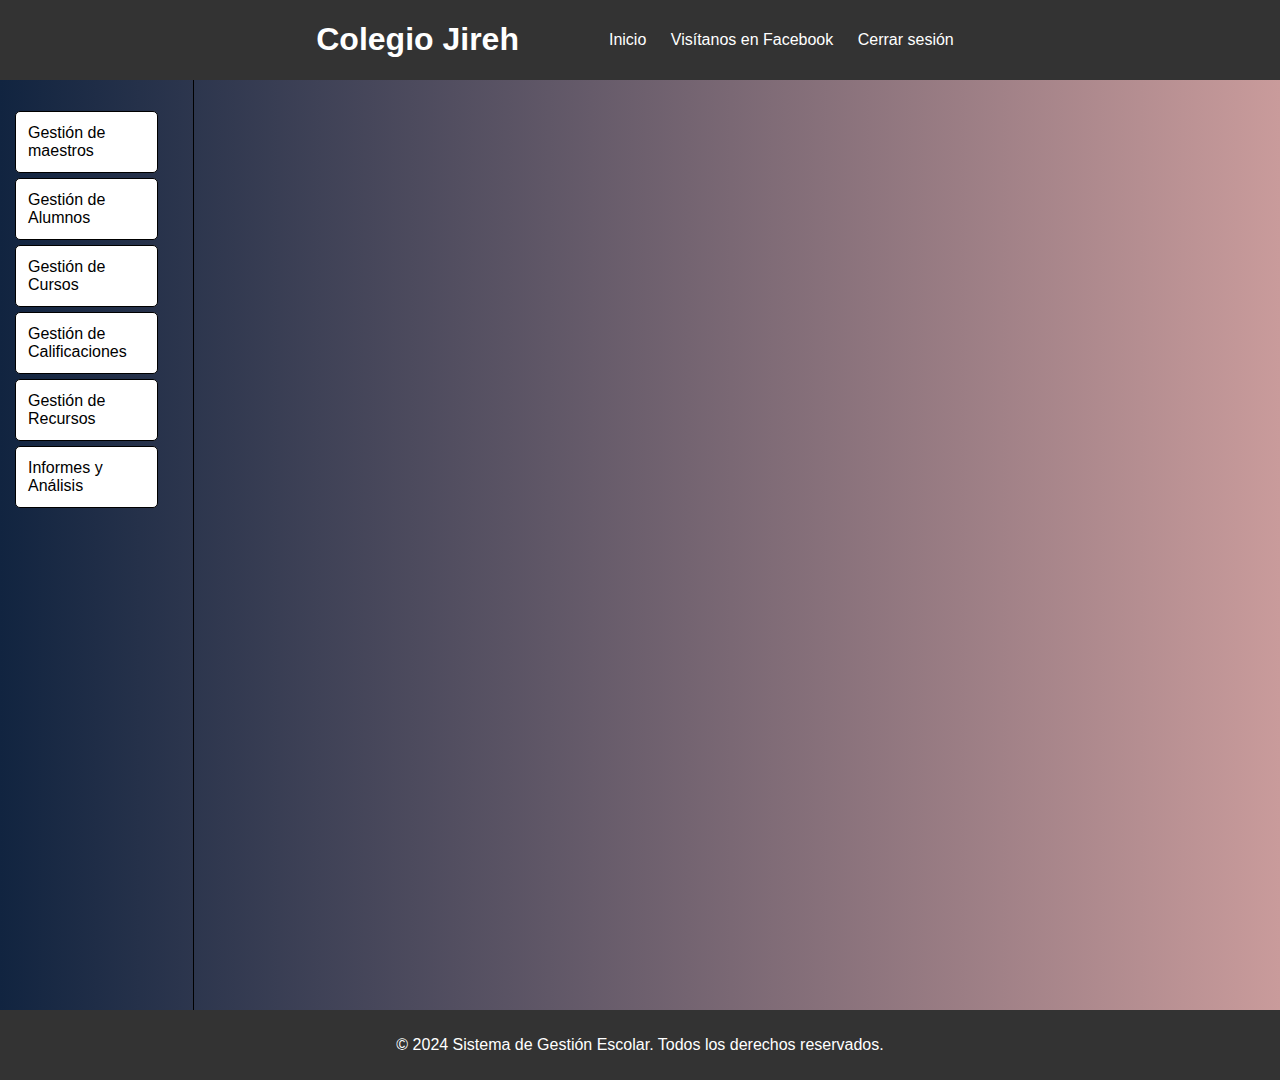
==== Dashboard_Administrador.html @ c3793ee9 "Section" ====
<!DOCTYPE html>
<html lang="es">
<head>
    <meta charset="UTF-8">
    <meta name="viewport" content="width=device-width, initial-scale=1.0">
    <title>Sistema de Gestión Escolar</title>

    <!-- Estilo para el contenido de la pagina -->
    <style>
            body {
            font-family: Arial, sans-serif;
            margin: 0;
            padding: 0;
            background: linear-gradient(to right, #112440, #c99b9b);
        }

        .container{
            display: flex;
        }
        nav ul {
            list-style-type: none;
            padding: 0;
        }

        .sidebar nav ul li {
            display: block;
            margin-right: 20px;
            background-color: #fff;
            margin-top: 5px;
            padding: 12px;
            border: 1px solid #000;
            border-radius: 5px;

        }

        .sidebar nav ul li a {
            color: #000;
            text-decoration: none;
        }

        main {
            padding: 20px;
            width: 100%;
        }

        section {
            display: none;
            align-items: center;
            justify-content: center;
            background-color: white;
            padding: 20px;
            margin-bottom: 20px;
            border-radius: 5px;
        }

        section h2 {
            margin-top: 0;
        }

        footer {
            background-color: #333;
            color: white;
            text-align: center;
            padding: 10px 0;
            bottom: 0;
            width: 100%;
        }

        .sidebar {
            padding: 15px;
            border-right: 1px solid black;
            width: 200px;
            height: 100vh;
            transition: width 0.3s ease;
        }
        .sidebar:hover {
            width: 300px;
        }

header {
    align-items: center;
    justify-content: center;
    display: flex;
    background-color: #333;
    color: white;
    padding:0 50px;
}

h1{
    padding-right: 80px;
    display: flex;
            justify-content: center;
            align-items: center;
        }

.navbar{
    display: flex;
    justify-content: right;
    align-items: center;
}


.navbar nav ul li {
    display: inline;
}

.navbar nav ul li a {
    color: white;
    text-decoration: none;
    padding: 10px; /* Ajustar el espacio alrededor de los enlaces según sea necesario */
}

.navbar nav ul li a:hover {
    background-color: rgba(255, 255, 255, 0.1); /* Cambiar el color de fondo al pasar el cursor */
    border-radius: 5px; /* Añadir bordes redondeados */
}

    </style>


    <!-- Estilos para el campo de maestros -->
    <style>
        table {
            width: 100%;
            border-collapse: collapse;
            margin-top: 20px;
        }
        th, td {
            border: 1px solid #dddddd;
            text-align: left;
            padding: 8px;
        }
        th {
            background-color: #f2f2f2;
        }
        tr:nth-child(even) {
            background-color: #f2f2f2;
        }
        h1 {
            text-align: center;
        }
        form {
            margin-top: 20px;
        }
        label {
            font-weight: bold;
        }
        input[type="text"], input[type="date"], input[type="number"], select {
            width: 100%;
            padding: 8px;
            margin-top: 6px;
            margin-bottom: 16px;
            border: 1px solid #ccc;
            border-radius: 4px;
            box-sizing: border-box;
        }
        input[type="submit"] {
            background: linear-gradient(to right, #112440, #c99b9b);
            color: white;
            padding: 10px 20px;
            border: none;
            border-radius: 4px;
            cursor: pointer;
        }
        input[type="submit"]:hover {
            background: linear-gradient(to right, #112440c7, #c99b9bb9);
        }

    </style>


</head>


<body>
    <header>
        <h1>Colegio Jireh</h1>
        <div class="navbar">
            <nav>
                <ul>
                    <li><a href="#dashboard">Inicio</a></li>
                    <li><a href="#">Visítanos en Facebook</a></li>
                    <li><a href="#">Cerrar sesión</a></li>
                </ul>
            </nav>
        </div>
    </header>

    <div class="container">

        <div class="sidebar" id="sidebar">
            <nav>
                <ul>
                    <li><a href="#dashboard">Gestión de maestros</a></li>
                    <li><a href="#users">Gestión de Alumnos</a></li>
                    <li><a href="#courses">Gestión de Cursos</a></li>
                    <li><a href="#grades">Gestión de Calificaciones</a></li>
                    <li><a href="#resources">Gestión de Recursos</a></li>
                    <li><a href="#reports">Informes y Análisis</a></li>
                </ul>
            </nav>
        </div>

        <main>
            <section id="dashboard">
                <h1>Gestión de Maestros</h1>
                <h3>Registro de Profesores</h3>
        <form id="teacherForm">
            <label for="nombre">Nombre:</label>
            <input type="text" id="nombre" name="nombre" required><br>

            <label for="asignatura">Asignatura:</label>
            <input type="text" id="asignatura" name="asignatura" required><br>

            <label for="grado">Grado:</label>
            <select id="grado" name="grado">
                <option value="Primaria">Primaria</option>
                <option value="Secundaria">Secundaria</option>
                <option value="Preparatoria">Preparatoria</option>
            </select><br>

            <input type="submit" value="Agregar Profesor">
        </form>
        <hr>
        <h2>Lista de Profesores</h2>
        <table id="teacherTable">
            <thead>
                <tr>
                    <th>Nombre</th>
                    <th>Asignatura</th>
                    <th>Grado</th>
                </tr>
            </thead>
            <tbody id="teacherList">
                <!-- Aquí se agregará dinámicamente la lista de profesores -->
            </tbody>
        </table>
            </section>

            <section id="users">
                <h1>Gestión de Estudiantes</h1>
                <!-- Formulario para agregar/editar usuarios aquí -->
                <!-- Lista de usuarios registrados aquí -->
                <h3>Registro de Estudiantes</h3>

                <form id="studentForm">
                    <label for="nombre">Nombre:</label>
                    <input type="text" id="nombre" name="nombre" required><br>

                    <label for="grado">Grado:</label>
                    <select id="grado" name="grado">
                        <option value="Primaria">Primaria</option>
                        <option value="Secundaria">Secundaria</option>
                        <option value="Preparatoria">Preparatoria</option>
                    </select><br>

                    <input type="submit" value="Agregar Estudiante">
                </form>

                <hr>

                <!-- Lista de estudiantes registrados -->
                <h2>Lista de Estudiantes</h2>
                <table id="studentTable">
                    <thead>
                        <tr>
                            <th>Nombre</th>
                            <th>Grado</th>
                        </tr>
                    </thead>
                    <tbody id="studentList">
                        <!-- Aquí se agregará dinámicamente la lista de estudiantes -->
                    </tbody>
                </table>

                <script>
                    document.addEventListener('DOMContentLoaded', function() {
                        const form = document.getElementById('studentForm');
                        const tableBody = document.getElementById('studentList');

                        form.addEventListener('submit', function(event) {
                            event.preventDefault();

                            const nombre = document.getElementById('nombre').value;
                            const grado = document.getElementById('grado').value;

                            // Crear una nueva fila en la tabla con los datos del estudiante
                            const newRow = document.createElement('tr');
                            newRow.innerHTML = `
                                <td>${nombre}</td>
                                <td>${grado}</td>
                            `;
                            tableBody.appendChild(newRow);

                            // Limpiar el formulario después de agregar el estudiante
                            form.reset();
                        });
                    });
                </script>

            </section>

            <section id="courses">
                <h2>Gestión de Cursos</h2>

                <!-- Formulario para agregar/editar cursos aquí -->

                <div style="display: flex; flex-wrap: wrap;">
                    <!-- Lista de maestros aquí -->
                    <div style="margin-right: 20px; flex: 1; min-width: 200px;">
                      <label for="maestros">Maestros</label><br>
                      <select name="maestros" required style="width: 100%; text-align: center;">
                        <option value="jose luis fernandez debian">José Luis Fernandez Debian</option>
                        <option value="juan mario gonzales veliz">Juan Mario Gonzales Veliz</option>
                        <option value="david turing tesla">David Turing Tesla</option>
                      </select>
                    </div>
                    <!-- Lista de cursos aquí -->
                    <div style="margin-right: 20px; flex: 1; min-width: 200px;">
                      <label for="cursos">Cursos</label><br>
                      <select name="cursos" size="6" multiple style="width: 100%; text-align: left;">
                        <option value="matematicas">Matemáticas</option>
                        <option value="comunicacion y lenguaje">Comunicación y Lenguaje</option>
                        <option value="ingles">Inglés</option>
                        <option value="computacion">Computación</option>
                        <option value="medio natural">Medio Natural</option>
                        <option value="medio social">Medio Social</option>
                        <option value="etica">Ética</option>
                        <option value="educacion fisica">Educación Física</option>
                        <option value="artes plasticas">Artes Plásticas</option>
                      </select>
                    </div>
                    <div style="flex: 1; min-width: 200px;">
                      <form>
                        <input type="submit" value="Asignar Curso">
                      </form>
                    </div>
                  </div>
                </section>

            <section id="grades">
                <h2>Gestión de Calificaciones</h2>
                <!-- Formulario para agregar/editar calificaciones aquí -->
                <!-- Lista de calificaciones aquí -->
                <h1>Curso: Matematicas | Grado: 3ro Primaria</h1>
                <div class="tabla">
                    <table id="tablaNotas">
                        <thead>
                        <!-- Aquí se generarán las columnas de calificaciones -->
                        <tr>
                            <th>Alumno</th>
                            <th>Nota Final</th> 
                            <th>Resultado</th>
                            <th>Año</th>
                        </tr>
                        </thead>
                        <tbody>
                        </tbody>
                    </table>
                </div>
            </section>

            <section id="resources">
                <h1>Registro de Pagos</h1>
                <h2>Generar pagos</h2>
                <!-- Formulario para agregar/editar recursos aquí -->
                <!-- Lista de recursos aquí -->
                <!-- Generar pagos -->
                <!-- <form action="procesar_registro.php" method="POST"> -->
                <form action="./boleta.html" method="get">
                    <div>
                        <label for="id_alumno">ID del Alumno:</label>
                        <input type="text" id="id_alumno" name="id_alumno" required>
                    </div>

                    <label for="tipo_pago">Tipo de Pago:</label>
                    <select id="tipo_pago" name="tipo_pago" required>
                        <option value="">Seleccionar</option>
                        <option value="Matrícula">Matrícula</option>
                        <option value="Mensualidad">Mensualidad</option>
                        <option value="Material">Material</option>
                        <!-- Agrega más opciones si es necesario -->
                    </select><br><br>

                    <label for="mes_pago">Mes de Pago:</label>
                    <!-- <input type="text" id="mes_pago" name="mes_pago" required><br><br> -->
                    <select id="mes_pago" name="mes_pago" required>
                        <option value >Seleccione un mes de pago</option>
                        <option value="Enero">Enero</option>
                        <option value="Febrero">Febrero</option>
                        <option value="Marzo">Marzo</option>
                        <option value="Abril">Abril</option>
                        <option value="Mayo">Mayo</option>
                        <option value="Junio">Junio</option>
                        <option value="Julio">Junio</option>
                        <option value="Agosto">Agosto</option>
                        <option value="Septiembre">Septiembre</option>
                        <option value="Octubre">Octubre</option>
                        <option value="Noviembre">Noviembre</option>
                        <option value="Diciembre">Diciembre</option>
                    </select>

                    <label for="anio_pago">Año de Pago:</label>
                    <input type="number" id="anio_pago" name="anio_pago" required><br><br>

                    <label for="monto">Monto:</label>
                    <input type="number" id="monto" name="monto" step="0.01" required><br><br>

                    <input type="submit" value="Registrar Pago">
                </form>
            </section>

            <section id="reports">
                <h2>Informes y Análisis</h2>
                <p>
                    Listado estudiantes solventes/insolventes
                </p>
                <!-- Generación de informes y análisis aquí -->
                <!-- Solvencia de estudiantes -->
                <table id="tableReports">
                    <thead>
                        <tr>
                            <th> ID </th>
                            <th> Nombre del estudiante </th>
                            <th> Grado </th>
                            <th> Estado </th>
                        </tr>
                    </thead>
                    <tbody id="tableReportsBody">

                    </tbody>
                </table>
            </section>
        </main>
    </div>

    <footer>
        <p>&copy; 2024 Sistema de Gestión Escolar. Todos los derechos reservados.</p>
    </footer>

    <script>
        //Mostrar sections al presionar opciones del sidebar
        document.addEventListener('DOMContentLoaded', function() {
            const sidebarItems = document.querySelectorAll('.sidebar nav ul li a');

            sidebarItems.forEach(function(item) {
                item.addEventListener('click', function(event) {
                    event.preventDefault();
                    const targetId = this.getAttribute('href').substring(1);
                    const targetSection = document.getElementById(targetId);

                    if (targetSection) {
                        const sections = document.querySelectorAll('section');
                        sections.forEach(function(section) {
                            section.style.display = 'none';
                        });
                        targetSection.style.display = 'block';
                    }
                });
            });



            /**
             * body de tabla tableReports
             **/
            const people = [
                {
                    "id": 123456,
                    "name": "Pedro Esteban Agusto Galindo",
                    "grado": "6to primaria",
                    "estado": true
                },
                {
                    "id": 7890,
                    "name": "Ana María del Rosario",
                    "grado": "3ro básico",
                    "estado": false
                },
                {
                    "id": 9876226,
                    "name": "Agustiniano raro del parque",
                    "grado": "1ero primaria",
                    "estado": true
                }
            ];


            /**
             * Segmento de código que genera el body de la tabla de Informes y análisis
             */
            const tableReportsBody = document.querySelector("#tableReportsBody");
            let body = "";
            for(let person of people){
                body += `
                    <tr>
                        <td>${person.id}</td>
                        <td>${person.name}</td>
                        <td>${person.grado}</td>
                        <td>${(person.estado ? "Solvente" : "Insolvente")}</td>
                    </tr>
                `;
            }
            tableReportsBody.innerHTML = body;
        });
    </script>
    <script src="script-recursos.js"></script>
</body>
</html>
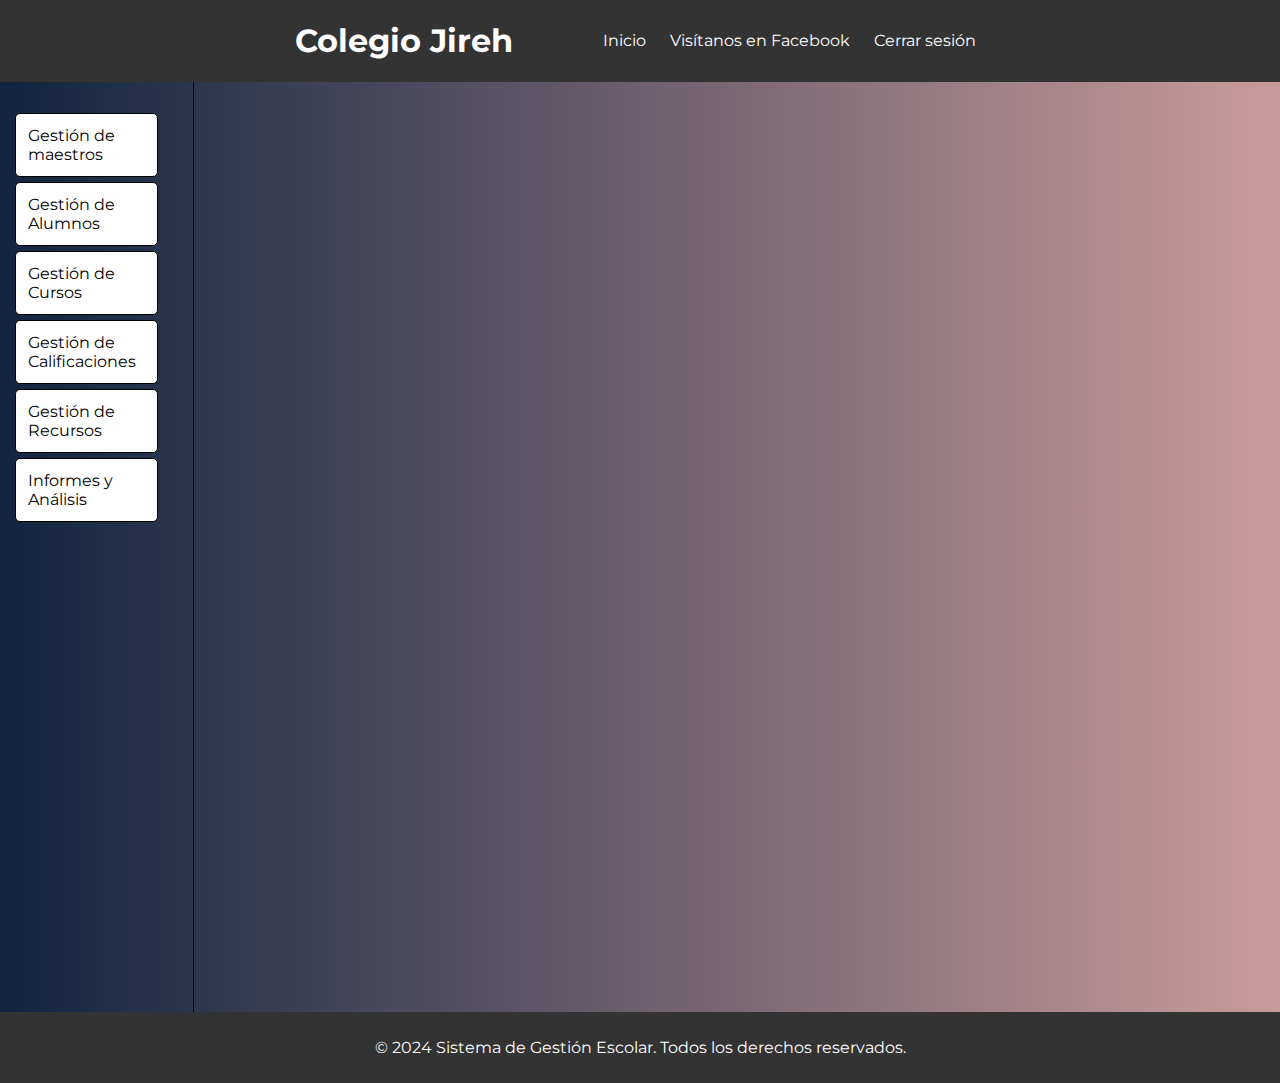
==== commit 25f3576c: "Actualizacion 15-04" ====
--- a/Dashboard_Administrador.html
+++ b/Dashboard_Administrador.html
@@ -7,8 +7,11 @@
 
     <!-- Estilo para el contenido de la pagina -->
     <style>
+        /* Limpia el formato de la pagina y aplicamos fuente */
+    @import url('https://fonts.googleapis.com/css2?family=Montserrat:ital,wght@0,100..900;1,100..900&display=swap');
+
             body {
-            font-family: Arial, sans-serif;
+            font-family: "Montserrat", sans-serif;
             margin: 0;
             padding: 0;
             background: linear-gradient(to right, #112440, #c99b9b);
@@ -78,7 +81,6 @@
         }
 
 header {
-    align-items: center;
     justify-content: center;
     display: flex;
     background-color: #333;
@@ -194,7 +196,7 @@
                     <li><a href="#dashboard">Gestión de maestros</a></li>
                     <li><a href="#users">Gestión de Alumnos</a></li>
                     <li><a href="#courses">Gestión de Cursos</a></li>
-                    <li><a href="#grades">Gestión de Calificaciones</a></li>
+                    <li><a href="#ratings">Gestión de Calificaciones</a></li>
                     <li><a href="#resources">Gestión de Recursos</a></li>
                     <li><a href="#reports">Informes y Análisis</a></li>
                 </ul>
@@ -209,8 +211,18 @@
             <label for="nombre">Nombre:</label>
             <input type="text" id="nombre" name="nombre" required><br>
 
-            <label for="asignatura">Asignatura:</label>
-            <input type="text" id="asignatura" name="asignatura" required><br>
+            <label for="asignatura">Asignatura</label>
+            <select name="asignatura" required>
+                <option value="matematicas">Matemáticas</option>
+                <option value="comunicacion y lenguaje">Comunicación y Lenguaje</option>
+                <option value="ingles">Inglés</option>
+                <option value="computacion">Computación</option>
+                <option value="medio natural">Medio Natural</option>
+                <option value="medio social">Medio Social</option>
+                <option value="etica">Ética</option>
+                <option value="educacion fisica">Educación Física</option>
+                <option value="artes plasticas">Artes Plásticas</option>
+              </select>
 
             <label for="grado">Grado:</label>
             <select id="grado" name="grado">
@@ -302,10 +314,8 @@
 
             <section id="courses">
                 <h2>Gestión de Cursos</h2>
-
                 <!-- Formulario para agregar/editar cursos aquí -->
-
-                <div style="display: flex; flex-wrap: wrap;">
+                <div >
                     <!-- Lista de maestros aquí -->
                     <div style="margin-right: 20px; flex: 1; min-width: 200px;">
                       <label for="maestros">Maestros</label><br>
@@ -336,15 +346,39 @@
                       </form>
                     </div>
                   </div>
-                </section>
-
-            <section id="grades">
+            </section>
+
+            <section id="ratings">
                 <h2>Gestión de Calificaciones</h2>
                 <!-- Formulario para agregar/editar calificaciones aquí -->
                 <!-- Lista de calificaciones aquí -->
-                <h1>Curso: Matematicas | Grado: 3ro Primaria</h1>
+                <div style="display: flex; flex-wrap: wrap;">
+                    <!-- Lista de maestros aquí -->
+                    <div style="margin-right: 20px; flex: 1; min-width: 200px;">
+                      <select name="maestros" required style="width: 100%; text-align: center;">
+                        <option value="matematicas">Matemáticas</option>
+                        <option value="comunicacion y lenguaje">Comunicación y Lenguaje</option>
+                        <option value="ingles">Inglés</option>
+                        <option value="computacion">Computación</option>
+                        <option value="medio natural">Medio Natural</option>
+                        <option value="medio social">Medio Social</option>
+                        <option value="etica">Ética</option>
+                        <option value="educacion fisica">Educación Física</option>
+                        <option value="artes plasticas">Artes Plásticas</option>
+                      </select>
+                    </div>
+
+                        <!-- Lista de maestros aquí -->
+                    <div style="margin-right: 20px; flex: 1; min-width: 200px;">
+                      <select name="maestros" required style="width: 100%; text-align: center;">
+                        <option value="Primaria">Primaria</option>
+                        <option value="Secundaria">Secundaria</option>
+                        <option value="Preparatoria">Preparatoria</option>
+                      </select>
+                    </div>
+                </div>
                 <div class="tabla">
-                    <table id="tablaNotas">
+                    <table id="tablaNotas" style="width: 100%; text-align: center;">
                         <thead>
                         <!-- Aquí se generarán las columnas de calificaciones -->
                         <tr>
@@ -357,7 +391,6 @@
                         <tbody>
                         </tbody>
                     </table>
-                </div>
             </section>
 
             <section id="resources">
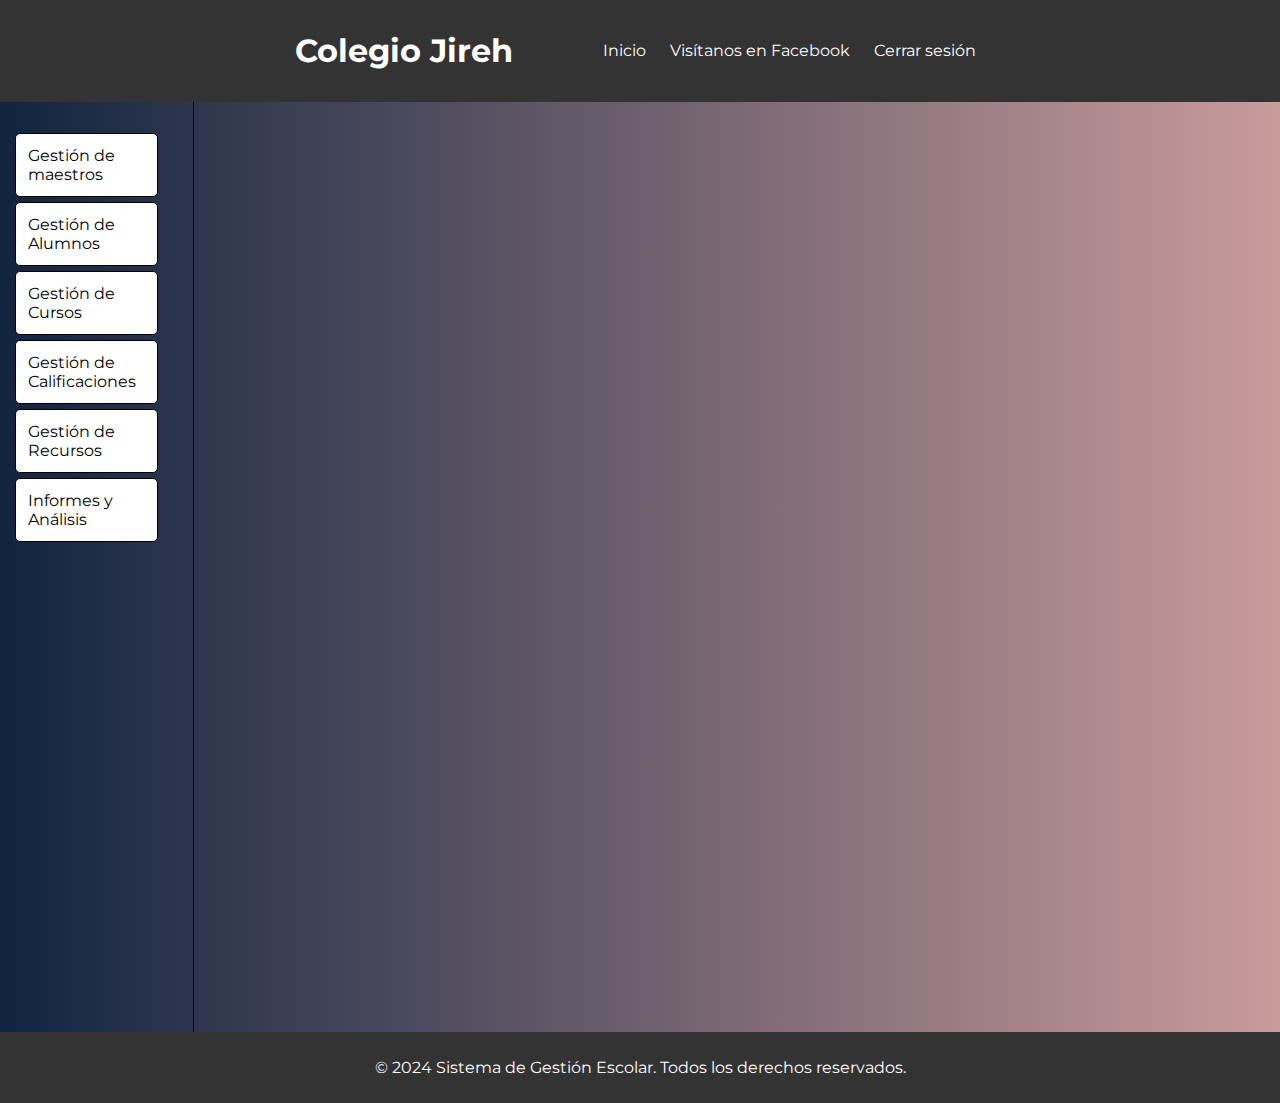
==== commit bd3cee12: "Ya estoy cansado :c" ====
--- a/Dashboard_Administrador.html
+++ b/Dashboard_Administrador.html
@@ -1,5 +1,6 @@
 <!DOCTYPE html>
 <html lang="es">
+
 <head>
     <meta charset="UTF-8">
     <meta name="viewport" content="width=device-width, initial-scale=1.0">
@@ -8,18 +9,19 @@
     <!-- Estilo para el contenido de la pagina -->
     <style>
         /* Limpia el formato de la pagina y aplicamos fuente */
-    @import url('https://fonts.googleapis.com/css2?family=Montserrat:ital,wght@0,100..900;1,100..900&display=swap');
-
-            body {
+        @import url('https://fonts.googleapis.com/css2?family=Montserrat:ital,wght@0,100..900;1,100..900&display=swap');
+
+        body {
             font-family: "Montserrat", sans-serif;
             margin: 0;
             padding: 0;
             background: linear-gradient(to right, #112440, #c99b9b);
         }
 
-        .container{
+        .container {
             display: flex;
         }
+
         nav ul {
             list-style-type: none;
             padding: 0;
@@ -76,47 +78,50 @@
             height: 100vh;
             transition: width 0.3s ease;
         }
+
         .sidebar:hover {
             width: 300px;
         }
 
-header {
-    justify-content: center;
-    display: flex;
-    background-color: #333;
-    color: white;
-    padding:0 50px;
-}
-
-h1{
-    padding-right: 80px;
-    display: flex;
+        header {
+            justify-content: center;
+            display: flex;
+            background-color: #333;
+            color: white;
+            padding: 10px 50px;
+        }
+
+        h1 {
+            padding-right: 80px;
+            display: flex;
             justify-content: center;
             align-items: center;
         }
 
-.navbar{
-    display: flex;
-    justify-content: right;
-    align-items: center;
-}
-
-
-.navbar nav ul li {
-    display: inline;
-}
-
-.navbar nav ul li a {
-    color: white;
-    text-decoration: none;
-    padding: 10px; /* Ajustar el espacio alrededor de los enlaces según sea necesario */
-}
-
-.navbar nav ul li a:hover {
-    background-color: rgba(255, 255, 255, 0.1); /* Cambiar el color de fondo al pasar el cursor */
-    border-radius: 5px; /* Añadir bordes redondeados */
-}
-
+        .navbar {
+            display: flex;
+            justify-content: right;
+            align-items: center;
+        }
+
+
+        .navbar nav ul li {
+            display: inline;
+        }
+
+        .navbar nav ul li a {
+            color: white;
+            text-decoration: none;
+            padding: 10px;
+            /* Ajustar el espacio alrededor de los enlaces según sea necesario */
+        }
+
+        .navbar nav ul li a:hover {
+            background-color: rgba(255, 255, 255, 0.1);
+            /* Cambiar el color de fondo al pasar el cursor */
+            border-radius: 5px;
+            /* Añadir bordes redondeados */
+        }
     </style>
 
 
@@ -127,27 +132,41 @@
             border-collapse: collapse;
             margin-top: 20px;
         }
-        th, td {
+
+        th,
+        td {
             border: 1px solid #dddddd;
             text-align: left;
             padding: 8px;
         }
+
         th {
             background-color: #f2f2f2;
         }
+
         tr:nth-child(even) {
             background-color: #f2f2f2;
         }
+
         h1 {
             text-align: center;
         }
+
         form {
             margin-top: 20px;
         }
+
         label {
             font-weight: bold;
         }
-        input[type="text"], input[type="date"], input[type="number"], select {
+
+        input[type="text"],
+        input[type="date"],
+        input[type="number"],
+        input[type="email"],
+        input[type="tel"],
+        input[type="file"],
+        select {
             width: 100%;
             padding: 8px;
             margin-top: 6px;
@@ -156,6 +175,7 @@
             border-radius: 4px;
             box-sizing: border-box;
         }
+
         input[type="submit"] {
             background: linear-gradient(to right, #112440, #c99b9b);
             color: white;
@@ -164,10 +184,10 @@
             border-radius: 4px;
             cursor: pointer;
         }
+
         input[type="submit"]:hover {
             background: linear-gradient(to right, #112440c7, #c99b9bb9);
         }
-
     </style>
 
 
@@ -204,131 +224,29 @@
         </div>
 
         <main>
+
+
             <section id="dashboard">
                 <h1>Gestión de Maestros</h1>
                 <h3>Registro de Profesores</h3>
-        <form id="teacherForm">
-            <label for="nombre">Nombre:</label>
-            <input type="text" id="nombre" name="nombre" required><br>
-
-            <label for="asignatura">Asignatura</label>
-            <select name="asignatura" required>
-                <option value="matematicas">Matemáticas</option>
-                <option value="comunicacion y lenguaje">Comunicación y Lenguaje</option>
-                <option value="ingles">Inglés</option>
-                <option value="computacion">Computación</option>
-                <option value="medio natural">Medio Natural</option>
-                <option value="medio social">Medio Social</option>
-                <option value="etica">Ética</option>
-                <option value="educacion fisica">Educación Física</option>
-                <option value="artes plasticas">Artes Plásticas</option>
-              </select>
-
-            <label for="grado">Grado:</label>
-            <select id="grado" name="grado">
-                <option value="Primaria">Primaria</option>
-                <option value="Secundaria">Secundaria</option>
-                <option value="Preparatoria">Preparatoria</option>
-            </select><br>
-
-            <input type="submit" value="Agregar Profesor">
-        </form>
-        <hr>
-        <h2>Lista de Profesores</h2>
-        <table id="teacherTable">
-            <thead>
-                <tr>
-                    <th>Nombre</th>
-                    <th>Asignatura</th>
-                    <th>Grado</th>
-                </tr>
-            </thead>
-            <tbody id="teacherList">
-                <!-- Aquí se agregará dinámicamente la lista de profesores -->
-            </tbody>
-        </table>
-            </section>
-
-            <section id="users">
-                <h1>Gestión de Estudiantes</h1>
-                <!-- Formulario para agregar/editar usuarios aquí -->
-                <!-- Lista de usuarios registrados aquí -->
-                <h3>Registro de Estudiantes</h3>
-
-                <form id="studentForm">
-                    <label for="nombre">Nombre:</label>
-                    <input type="text" id="nombre" name="nombre" required><br>
-
-                    <label for="grado">Grado:</label>
-                    <select id="grado" name="grado">
-                        <option value="Primaria">Primaria</option>
-                        <option value="Secundaria">Secundaria</option>
-                        <option value="Preparatoria">Preparatoria</option>
-                    </select><br>
-
-                    <input type="submit" value="Agregar Estudiante">
-                </form>
-
-                <hr>
-
-                <!-- Lista de estudiantes registrados -->
-                <h2>Lista de Estudiantes</h2>
-                <table id="studentTable">
-                    <thead>
-                        <tr>
-                            <th>Nombre</th>
-                            <th>Grado</th>
-                        </tr>
-                    </thead>
-                    <tbody id="studentList">
-                        <!-- Aquí se agregará dinámicamente la lista de estudiantes -->
-                    </tbody>
-                </table>
-
-                <script>
-                    document.addEventListener('DOMContentLoaded', function() {
-                        const form = document.getElementById('studentForm');
-                        const tableBody = document.getElementById('studentList');
-
-                        form.addEventListener('submit', function(event) {
-                            event.preventDefault();
-
-                            const nombre = document.getElementById('nombre').value;
-                            const grado = document.getElementById('grado').value;
-
-                            // Crear una nueva fila en la tabla con los datos del estudiante
-                            const newRow = document.createElement('tr');
-                            newRow.innerHTML = `
-                                <td>${nombre}</td>
-                                <td>${grado}</td>
-                            `;
-                            tableBody.appendChild(newRow);
-
-                            // Limpiar el formulario después de agregar el estudiante
-                            form.reset();
-                        });
-                    });
-                </script>
-
-            </section>
-
-            <section id="courses">
-                <h2>Gestión de Cursos</h2>
-                <!-- Formulario para agregar/editar cursos aquí -->
-                <div >
-                    <!-- Lista de maestros aquí -->
-                    <div style="margin-right: 20px; flex: 1; min-width: 200px;">
-                      <label for="maestros">Maestros</label><br>
-                      <select name="maestros" required style="width: 100%; text-align: center;">
-                        <option value="jose luis fernandez debian">José Luis Fernandez Debian</option>
-                        <option value="juan mario gonzales veliz">Juan Mario Gonzales Veliz</option>
-                        <option value="david turing tesla">David Turing Tesla</option>
-                      </select>
-                    </div>
-                    <!-- Lista de cursos aquí -->
-                    <div style="margin-right: 20px; flex: 1; min-width: 200px;">
-                      <label for="cursos">Cursos</label><br>
-                      <select name="cursos" size="6" multiple style="width: 100%; text-align: left;">
+                <form id="teacherForm">
+                    <label for="nombre"> Primer Nombre:</label>
+                    <input type="text" id="primer_nombre" name="primer_nombre" required><br>
+                    <label for="nombre"> Segundo Nombre:</label>
+                    <input type="text" id="segundo_nombre" name="segundo_nombre" required><br>
+                    <label for="nombre"> Otros Nombres:</label>
+                    <input type="text" id="otros_nombres" name="otros_nombres"><br>
+                    <label for="apellido"> Primer Apellido:</label>
+                    <input type="text" id="primer_apellido" name="primer_apellido" required><br>
+                    <label for="apellido"> Segundo Nombre:</label>
+                    <input type="text" id="segundo_apellido" name="segundo_apellido" required><br>
+                    <label for="telefono"> Teléfono:</label>
+                    <input type="tel" id="telefono" name="telefono" required><br>
+                    <label for="correo"> Correo electrónico:</label>
+                    <input type="email" id="correo" name="correo" required><br>
+
+                    <label for="asignatura">Asignatura</label>
+                    <select name="asignatura" required>
                         <option value="matematicas">Matemáticas</option>
                         <option value="comunicacion y lenguaje">Comunicación y Lenguaje</option>
                         <option value="ingles">Inglés</option>
@@ -338,14 +256,176 @@
                         <option value="etica">Ética</option>
                         <option value="educacion fisica">Educación Física</option>
                         <option value="artes plasticas">Artes Plásticas</option>
-                      </select>
+                    </select>
+
+                    <label for="grado">Grado:</label>
+                    <select id="grado" name="grado">
+                        <option value="Primaria">Primaria</option>
+                        <option value="Secundaria">Secundaria</option>
+                        <option value="Preparatoria">Preparatoria</option>
+                    </select><br>
+
+                    <input type="submit" value="Agregar Profesor">
+                    <input type="submit" value="Editar Profesor">
+                    <input type="submit" value="Eliminar Profesor">
+                </form>
+                <hr>
+                <h2>Lista de Profesores</h2>
+                <table id="teacherTable">
+                    <thead>
+                        <tr>
+                            <th>Nombre</th>
+                            <th>Asignatura</th>
+                            <th>Grado</th>
+                        </tr>
+                    </thead>
+                    <tbody id="teacherList">
+                        <!-- Aquí se agregará dinámicamente la lista de profesores -->
+                    </tbody>
+                </table>
+            </section>
+
+            <section id="users">
+                            <h1>Gestión de Estudiantes</h1>
+                            <!-- Formulario para agregar/editar usuarios aquí -->
+                            <!-- Lista de usuarios registrados aquí -->
+                            <h3>Registro de Estudiantes</h3>
+                            <form id="studentForm">
+                                <label for="primer_nombre">Primer Nombre:</label>
+                                <input type="text" id="primer_nombre" name="primer_nombre" required><br>
+                                <label for="segundo_nombre">Segundo Nombre:</label>
+                                <input type="text" id="segundo_nombre" name="segundo_nombre" required><br>
+                                <label for="primer_apellido">Primer Apellido:</label>
+                                <input type="text" id="primer_apellido" name="primer_apellido" required><br>
+                                <label for="segundo_apellido">Segundo Apellido:</label>
+                                <input type="text" id="segundo_apellido" name="segundo_apellido" required><br>
+                                <label for="fecha_nacimiento">Fecha de Nacimiento:</label>
+                                <input type="date" id="fecha_nacimiento" name="fecha_nacimiento" required><br>
+                                <label for="direccion">Dirección:</label>
+                                <input type="text" id="direccion" name="direccion" required><br>
+                                <label for="telefono">Teléfono:</label>
+                                <input type="tel" id="telefono" name="telefono" required><br>
+                                <label for="correo">Correo electrónico:</label>
+                                <input type="email" id="correo" name="correo" required><br>
+                                <label for="cui">CUI:</label>
+                                <input type="text" id="cui" name="cui" required><br>
+                                <label for="foto">Foto:</label>
+                                <input type="file" id="foto" name="foto" >
+            
+            
+                                <label for="grado">Grado:</label>
+                                <select id="grado" name="grado">
+                                    <option value="Primaria">Primaria</option>
+                                    <option value="Secundaria">Secundaria</option>
+                                    <option value="Preparatoria">Preparatoria</option>
+                                </select><br>
+            
+                                <input type="submit" value="Agregar Estudiante">
+                                <input type="submit" value="Editar Estudiante">
+                                <input type="submit" value="Eliminar Estudiante">
+                            </form>
+            
+                            <hr>
+                            <!-- Lista de estudiantes registrados -->
+                            <h2>Lista de Estudiantes</h2>
+                            <table id="studentTable">
+                                <thead>
+                                    <tr>
+                                        <th>Nombre</th>
+                                        <th>Grado</th>
+                                    </tr>
+                                </thead>
+                                <tbody id="studentList">
+                                    <!-- Aquí se agregará dinámicamente la lista de estudiantes -->
+                                </tbody>
+                            </table>
+            
+                            <script>
+                                document.addEventListener('DOMContentLoaded', function() {
+                                    const form = document.getElementById('studentForm');
+                                    const tableBody = document.getElementById('studentList');
+                            
+                                    form.addEventListener('submit', function(event) {
+                                        event.preventDefault();
+            
+                                        const primer_nombre = document.getElementById('primer_nombre').value;
+                                        //const segundo_nombre = document.getElementById('segundo_nombre').value;
+                                        //const otros_nombres = document.getElementById('otros_nombres').value;
+                                        const primer_apellido = document.getElementById('primer_apellido').value;
+                                        const segundo_apellido = document.getElementById('segundo_apellido').value;
+                                        //const fecha_nacimiento = document.getElementById('fecha_nacimineto').value;
+                                        //const direccion = document.getElementById('direccion').value;
+                                        //const telefono = document.getElementById('telefono').value;
+                                        //const correo = document.getElementById('correo').value;
+                                        //const cui = document.getElementById('cui').value;
+                                        //const foto = document.getElementById('foto').value;
+                                        const grado = document.getElementById('grado').value;
+            
+                                        const datosAlumno = {
+                                            'primer_nombre' : primer_nombre,
+                                            'segundo_nombre' : segundo_nombre,
+                                            'otros_nombres' : otros_nombres,
+                                            'primer_apellido' : primer_apellido,
+                                            'segundo_apellido' : segundo_apellido,
+                                            'fecha_nacimiento' : fecha_nacimiento,
+                                            'direccion' : direccion,
+                                            'telefono' : telefono,
+                                            'correo' : correo,
+                                            'cui' : cui,
+                                            'foto' : foto,
+                                            'grado' : grado
+                                        }
+            
+                                        // Crear una nueva fila en la tabla con los datos del estudiante
+                                        const newRow = document.createElement('tr');
+                                        newRow.innerHTML = `
+                                            <tr>
+                                            <td>${primer_nombre} ${primer_apellido}</td>
+                                            <td>${grado}</td>
+                                        `;
+                                        tableBody.appendChild(newRow);
+                            
+                                        // Limpiar el formulario después de agregar el estudiante
+                                        form.reset();
+                                    });
+                                });
+                            </script>  
+                        </section>
+
+            <section id="courses">
+                <h2>Gestión de Cursos</h2>
+                <!-- Formulario para agregar/editar cursos aquí -->
+                <div>
+                    <!-- Lista de maestros aquí -->
+                    <div style="margin-right: 20px; flex: 1; min-width: 200px;">
+                        <label for="maestros">Maestros</label><br>
+                        <select name="maestros" required style="width: 100%; text-align: center;">
+                            <option value="jose luis fernandez debian">José Luis Fernandez Debian</option>
+                            <option value="juan mario gonzales veliz">Juan Mario Gonzales Veliz</option>
+                            <option value="david turing tesla">David Turing Tesla</option>
+                        </select>
+                    </div>
+                    <!-- Lista de cursos aquí -->
+                    <div style="margin-right: 20px; flex: 1; min-width: 200px;">
+                        <label for="cursos">Cursos</label><br>
+                        <select name="cursos" size="6" multiple style="width: 100%; text-align: left;">
+                            <option value="matematicas">Matemáticas</option>
+                            <option value="comunicacion y lenguaje">Comunicación y Lenguaje</option>
+                            <option value="ingles">Inglés</option>
+                            <option value="computacion">Computación</option>
+                            <option value="medio natural">Medio Natural</option>
+                            <option value="medio social">Medio Social</option>
+                            <option value="etica">Ética</option>
+                            <option value="educacion fisica">Educación Física</option>
+                            <option value="artes plasticas">Artes Plásticas</option>
+                        </select>
                     </div>
                     <div style="flex: 1; min-width: 200px;">
-                      <form>
-                        <input type="submit" value="Asignar Curso">
-                      </form>
+                        <form>
+                            <input type="submit" value="Asignar Curso">
+                        </form>
                     </div>
-                  </div>
+                </div>
             </section>
 
             <section id="ratings">
@@ -355,38 +435,40 @@
                 <div style="display: flex; flex-wrap: wrap;">
                     <!-- Lista de maestros aquí -->
                     <div style="margin-right: 20px; flex: 1; min-width: 200px;">
-                      <select name="maestros" required style="width: 100%; text-align: center;">
-                        <option value="matematicas">Matemáticas</option>
-                        <option value="comunicacion y lenguaje">Comunicación y Lenguaje</option>
-                        <option value="ingles">Inglés</option>
-                        <option value="computacion">Computación</option>
-                        <option value="medio natural">Medio Natural</option>
-                        <option value="medio social">Medio Social</option>
-                        <option value="etica">Ética</option>
-                        <option value="educacion fisica">Educación Física</option>
-                        <option value="artes plasticas">Artes Plásticas</option>
-                      </select>
+                        <select name="maestros" required style="width: 100%; text-align: center;">
+                            <option value="matematicas">Matemáticas</option>
+                            <option value="comunicacion y lenguaje">Comunicación y Lenguaje</option>
+                            <option value="ingles">Inglés</option>
+                            <option value="computacion">Computación</option>
+                            <option value="medio natural">Medio Natural</option>
+                            <option value="medio social">Medio Social</option>
+                            <option value="etica">Ética</option>
+                            <option value="educacion fisica">Educación Física</option>
+                            <option value="artes plasticas">Artes Plásticas</option>
+                        </select>
                     </div>
 
-                        <!-- Lista de maestros aquí -->
+                    <!-- Lista de maestros aquí -->
                     <div style="margin-right: 20px; flex: 1; min-width: 200px;">
-                      <select name="maestros" required style="width: 100%; text-align: center;">
-                        <option value="Primaria">Primaria</option>
-                        <option value="Secundaria">Secundaria</option>
-                        <option value="Preparatoria">Preparatoria</option>
-                      </select>
+                        <select name="maestros" required style="width: 100%; text-align: center;">
+                            <option value="Primaria">Primaria</option>
+                            <option value="Secundaria">Secundaria</option>
+                            <option value="Preparatoria">Preparatoria</option>
+                        </select>
                     </div>
                 </div>
+
+
                 <div class="tabla">
                     <table id="tablaNotas" style="width: 100%; text-align: center;">
                         <thead>
-                        <!-- Aquí se generarán las columnas de calificaciones -->
-                        <tr>
-                            <th>Alumno</th>
-                            <th>Nota Final</th> 
-                            <th>Resultado</th>
-                            <th>Año</th>
-                        </tr>
+                            <!-- Aquí se generarán las columnas de calificaciones -->
+                            <tr>
+                                <th>Alumno</th>
+                                <th>Nota Final</th>
+                                <th>Resultado</th>
+                                <th>Año</th>
+                            </tr>
                         </thead>
                         <tbody>
                         </tbody>
@@ -418,7 +500,7 @@
                     <label for="mes_pago">Mes de Pago:</label>
                     <!-- <input type="text" id="mes_pago" name="mes_pago" required><br><br> -->
                     <select id="mes_pago" name="mes_pago" required>
-                        <option value >Seleccione un mes de pago</option>
+                        <option value>Seleccione un mes de pago</option>
                         <option value="Enero">Enero</option>
                         <option value="Febrero">Febrero</option>
                         <option value="Marzo">Marzo</option>
@@ -471,72 +553,8 @@
         <p>&copy; 2024 Sistema de Gestión Escolar. Todos los derechos reservados.</p>
     </footer>
 
-    <script>
-        //Mostrar sections al presionar opciones del sidebar
-        document.addEventListener('DOMContentLoaded', function() {
-            const sidebarItems = document.querySelectorAll('.sidebar nav ul li a');
-
-            sidebarItems.forEach(function(item) {
-                item.addEventListener('click', function(event) {
-                    event.preventDefault();
-                    const targetId = this.getAttribute('href').substring(1);
-                    const targetSection = document.getElementById(targetId);
-
-                    if (targetSection) {
-                        const sections = document.querySelectorAll('section');
-                        sections.forEach(function(section) {
-                            section.style.display = 'none';
-                        });
-                        targetSection.style.display = 'block';
-                    }
-                });
-            });
-
-
-
-            /**
-             * body de tabla tableReports
-             **/
-            const people = [
-                {
-                    "id": 123456,
-                    "name": "Pedro Esteban Agusto Galindo",
-                    "grado": "6to primaria",
-                    "estado": true
-                },
-                {
-                    "id": 7890,
-                    "name": "Ana María del Rosario",
-                    "grado": "3ro básico",
-                    "estado": false
-                },
-                {
-                    "id": 9876226,
-                    "name": "Agustiniano raro del parque",
-                    "grado": "1ero primaria",
-                    "estado": true
-                }
-            ];
-
-
-            /**
-             * Segmento de código que genera el body de la tabla de Informes y análisis
-             */
-            const tableReportsBody = document.querySelector("#tableReportsBody");
-            let body = "";
-            for(let person of people){
-                body += `
-                    <tr>
-                        <td>${person.id}</td>
-                        <td>${person.name}</td>
-                        <td>${person.grado}</td>
-                        <td>${(person.estado ? "Solvente" : "Insolvente")}</td>
-                    </tr>
-                `;
-            }
-            tableReportsBody.innerHTML = body;
-        });
-    </script>
-    <script src="script-recursos.js"></script>
+    <script src="/src/js/administrador_script.js"></script>
+    <script src="src/js/script_control_notas.js"></script>
 </body>
+
 </html>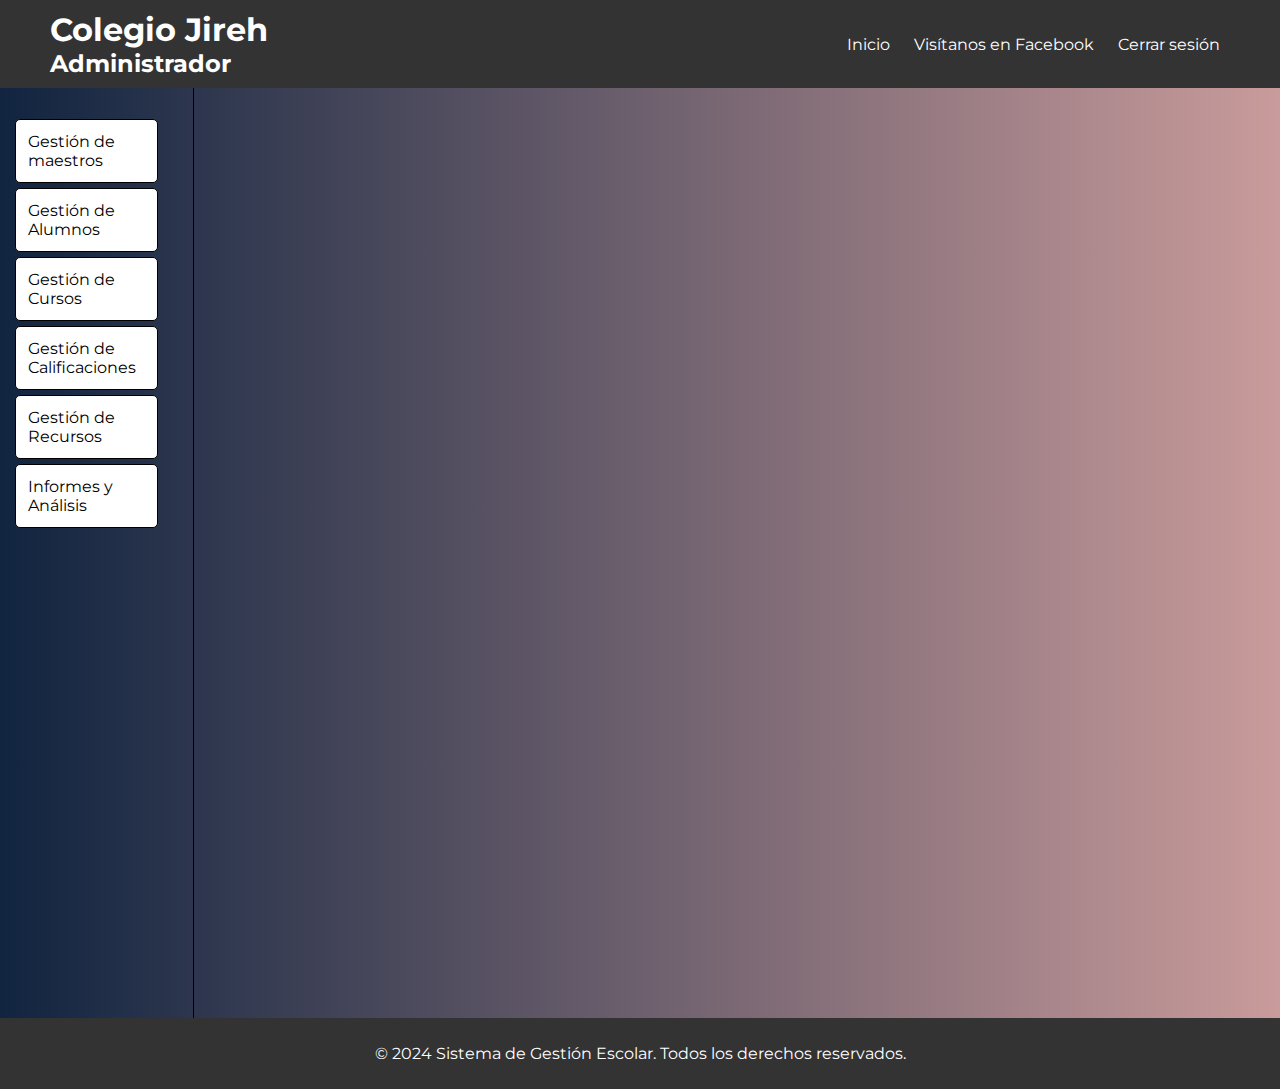
==== commit 0541b0b1: "Cambios 23/05" ====
--- a/Dashboard_Administrador.html
+++ b/Dashboard_Administrador.html
@@ -5,198 +5,16 @@
     <meta charset="UTF-8">
     <meta name="viewport" content="width=device-width, initial-scale=1.0">
     <title>Sistema de Gestión Escolar</title>
-
-    <!-- Estilo para el contenido de la pagina -->
-    <style>
-        /* Limpia el formato de la pagina y aplicamos fuente */
-        @import url('https://fonts.googleapis.com/css2?family=Montserrat:ital,wght@0,100..900;1,100..900&display=swap');
-
-        body {
-            font-family: "Montserrat", sans-serif;
-            margin: 0;
-            padding: 0;
-            background: linear-gradient(to right, #112440, #c99b9b);
-        }
-
-        .container {
-            display: flex;
-        }
-
-        nav ul {
-            list-style-type: none;
-            padding: 0;
-        }
-
-        .sidebar nav ul li {
-            display: block;
-            margin-right: 20px;
-            background-color: #fff;
-            margin-top: 5px;
-            padding: 12px;
-            border: 1px solid #000;
-            border-radius: 5px;
-
-        }
-
-        .sidebar nav ul li a {
-            color: #000;
-            text-decoration: none;
-        }
-
-        main {
-            padding: 20px;
-            width: 100%;
-        }
-
-        section {
-            display: none;
-            align-items: center;
-            justify-content: center;
-            background-color: white;
-            padding: 20px;
-            margin-bottom: 20px;
-            border-radius: 5px;
-        }
-
-        section h2 {
-            margin-top: 0;
-        }
-
-        footer {
-            background-color: #333;
-            color: white;
-            text-align: center;
-            padding: 10px 0;
-            bottom: 0;
-            width: 100%;
-        }
-
-        .sidebar {
-            padding: 15px;
-            border-right: 1px solid black;
-            width: 200px;
-            height: 100vh;
-            transition: width 0.3s ease;
-        }
-
-        .sidebar:hover {
-            width: 300px;
-        }
-
-        header {
-            justify-content: center;
-            display: flex;
-            background-color: #333;
-            color: white;
-            padding: 10px 50px;
-        }
-
-        h1 {
-            padding-right: 80px;
-            display: flex;
-            justify-content: center;
-            align-items: center;
-        }
-
-        .navbar {
-            display: flex;
-            justify-content: right;
-            align-items: center;
-        }
-
-
-        .navbar nav ul li {
-            display: inline;
-        }
-
-        .navbar nav ul li a {
-            color: white;
-            text-decoration: none;
-            padding: 10px;
-            /* Ajustar el espacio alrededor de los enlaces según sea necesario */
-        }
-
-        .navbar nav ul li a:hover {
-            background-color: rgba(255, 255, 255, 0.1);
-            /* Cambiar el color de fondo al pasar el cursor */
-            border-radius: 5px;
-            /* Añadir bordes redondeados */
-        }
-    </style>
-
-
-    <!-- Estilos para el campo de maestros -->
-    <style>
-        table {
-            width: 100%;
-            border-collapse: collapse;
-            margin-top: 20px;
-        }
-
-        th,
-        td {
-            border: 1px solid #dddddd;
-            text-align: left;
-            padding: 8px;
-        }
-
-        th {
-            background-color: #f2f2f2;
-        }
-
-        tr:nth-child(even) {
-            background-color: #f2f2f2;
-        }
-
-        h1 {
-            text-align: center;
-        }
-
-        form {
-            margin-top: 20px;
-        }
-
-        label {
-            font-weight: bold;
-        }
-
-        input[type="text"],
-        input[type="date"],
-        input[type="number"],
-        input[type="email"],
-        input[type="tel"],
-        input[type="file"],
-        select {
-            width: 100%;
-            padding: 8px;
-            margin-top: 6px;
-            margin-bottom: 16px;
-            border: 1px solid #ccc;
-            border-radius: 4px;
-            box-sizing: border-box;
-        }
-
-        input[type="submit"] {
-            background: linear-gradient(to right, #112440, #c99b9b);
-            color: white;
-            padding: 10px 20px;
-            border: none;
-            border-radius: 4px;
-            cursor: pointer;
-        }
-
-        input[type="submit"]:hover {
-            background: linear-gradient(to right, #112440c7, #c99b9bb9);
-        }
-    </style>
-
-
+    <link rel="stylesheet" href="src/css/styleAdmin.css">
 </head>
 
 
 <body>
     <header>
-        <h1>Colegio Jireh</h1>
+        <div class="titleh">
+            <h1>Colegio Jireh</h1>
+            <h2>Administrador</h2>
+        </div>
         <div class="navbar">
             <nav>
                 <ul>
--- a/src/css/styleAdmin.css
+++ b/src/css/styleAdmin.css
@@ -0,0 +1,175 @@
+/* Limpia el formato de la pagina y aplicamos fuente */
+@import url('https://fonts.googleapis.com/css2?family=Montserrat:ital,wght@0,100..900;1,100..900&display=swap');
+
+body {
+    font-family: "Montserrat", sans-serif;
+    margin: 0;
+    padding: 0;
+    background: linear-gradient(to right, #112440, #c99b9b);
+}
+
+.container {
+    display: flex;
+}
+
+nav ul {
+    list-style-type: none;
+    padding: 0;
+}
+
+.sidebar {
+    padding: 15px;
+    border-right: 1px solid black;
+    width: 200px;
+    height: 100vh;
+    transition: width 0.3s ease;
+}
+
+.sidebar:hover {
+    width: 300px;
+}
+
+.sidebar nav ul li {
+    display: block;
+    margin-right: 20px;
+    background-color: #fff;
+    margin-top: 5px;
+    padding: 12px;
+    border: 1px solid #000;
+    border-radius: 5px;
+
+}
+
+.sidebar nav ul li a {
+    color: #000;
+    text-decoration: none;
+}
+
+main {
+    padding: 20px;
+    width: 100%;
+}
+
+section {
+    display: none;
+    align-items: center;
+    justify-content: center;
+    background-color: white;
+    padding: 20px;
+    margin-bottom: 20px;
+    border-radius: 5px;
+}
+
+section h2 {
+    margin-top: 0;
+}
+
+footer {
+    background-color: #333;
+    color: white;
+    text-align: center;
+    padding: 10px 0;
+    bottom: 0;
+    width: 100%;
+}
+
+
+
+header {
+display: flex;
+justify-content: space-between;
+background-color: #333;
+color: white;
+padding: 10px 50px;
+}
+
+h1, h2 {
+margin: 0;
+}
+
+.navbar {
+    display: flex;
+    justify-content: right;
+    align-items: center;
+}
+
+
+.navbar nav ul li {
+    display: inline;
+}
+
+.navbar nav ul li a {
+    color: white;
+    text-decoration: none;
+    padding: 10px;
+    /* Ajustar el espacio alrededor de los enlaces según sea necesario */
+}
+
+.navbar nav ul li a:hover {
+    background-color: rgba(255, 255, 255, 0.1);
+    /* Cambiar el color de fondo al pasar el cursor */
+    border-radius: 5px;
+    /* Añadir bordes redondeados */
+}
+
+table {
+    width: 100%;
+    border-collapse: collapse;
+    margin-top: 20px;
+}
+
+th,
+td {
+    border: 1px solid #dddddd;
+    text-align: left;
+    padding: 8px;
+}
+
+th {
+    background-color: #f2f2f2;
+}
+
+tr:nth-child(even) {
+    background-color: #f2f2f2;
+}
+
+h1 {
+    text-align: center;
+}
+
+form {
+    margin-top: 20px;
+}
+
+label {
+    font-weight: bold;
+}
+
+input[type="text"],
+input[type="date"],
+input[type="number"],
+input[type="email"],
+input[type="tel"],
+input[type="file"],
+select {
+    width: 100%;
+    padding: 8px;
+    margin-top: 6px;
+    margin-bottom: 16px;
+    border: 1px solid #ccc;
+    border-radius: 4px;
+    box-sizing: border-box;
+}
+
+input[type="submit"] {
+    background: linear-gradient(to right, #112440, #c99b9b);
+    color: white;
+    padding: 10px 20px;
+    border: none;
+    border-radius: 4px;
+    cursor: pointer;
+}
+
+input[type="submit"]:hover {
+    background: linear-gradient(to right, #112440c7, #c99b9bb9);
+}